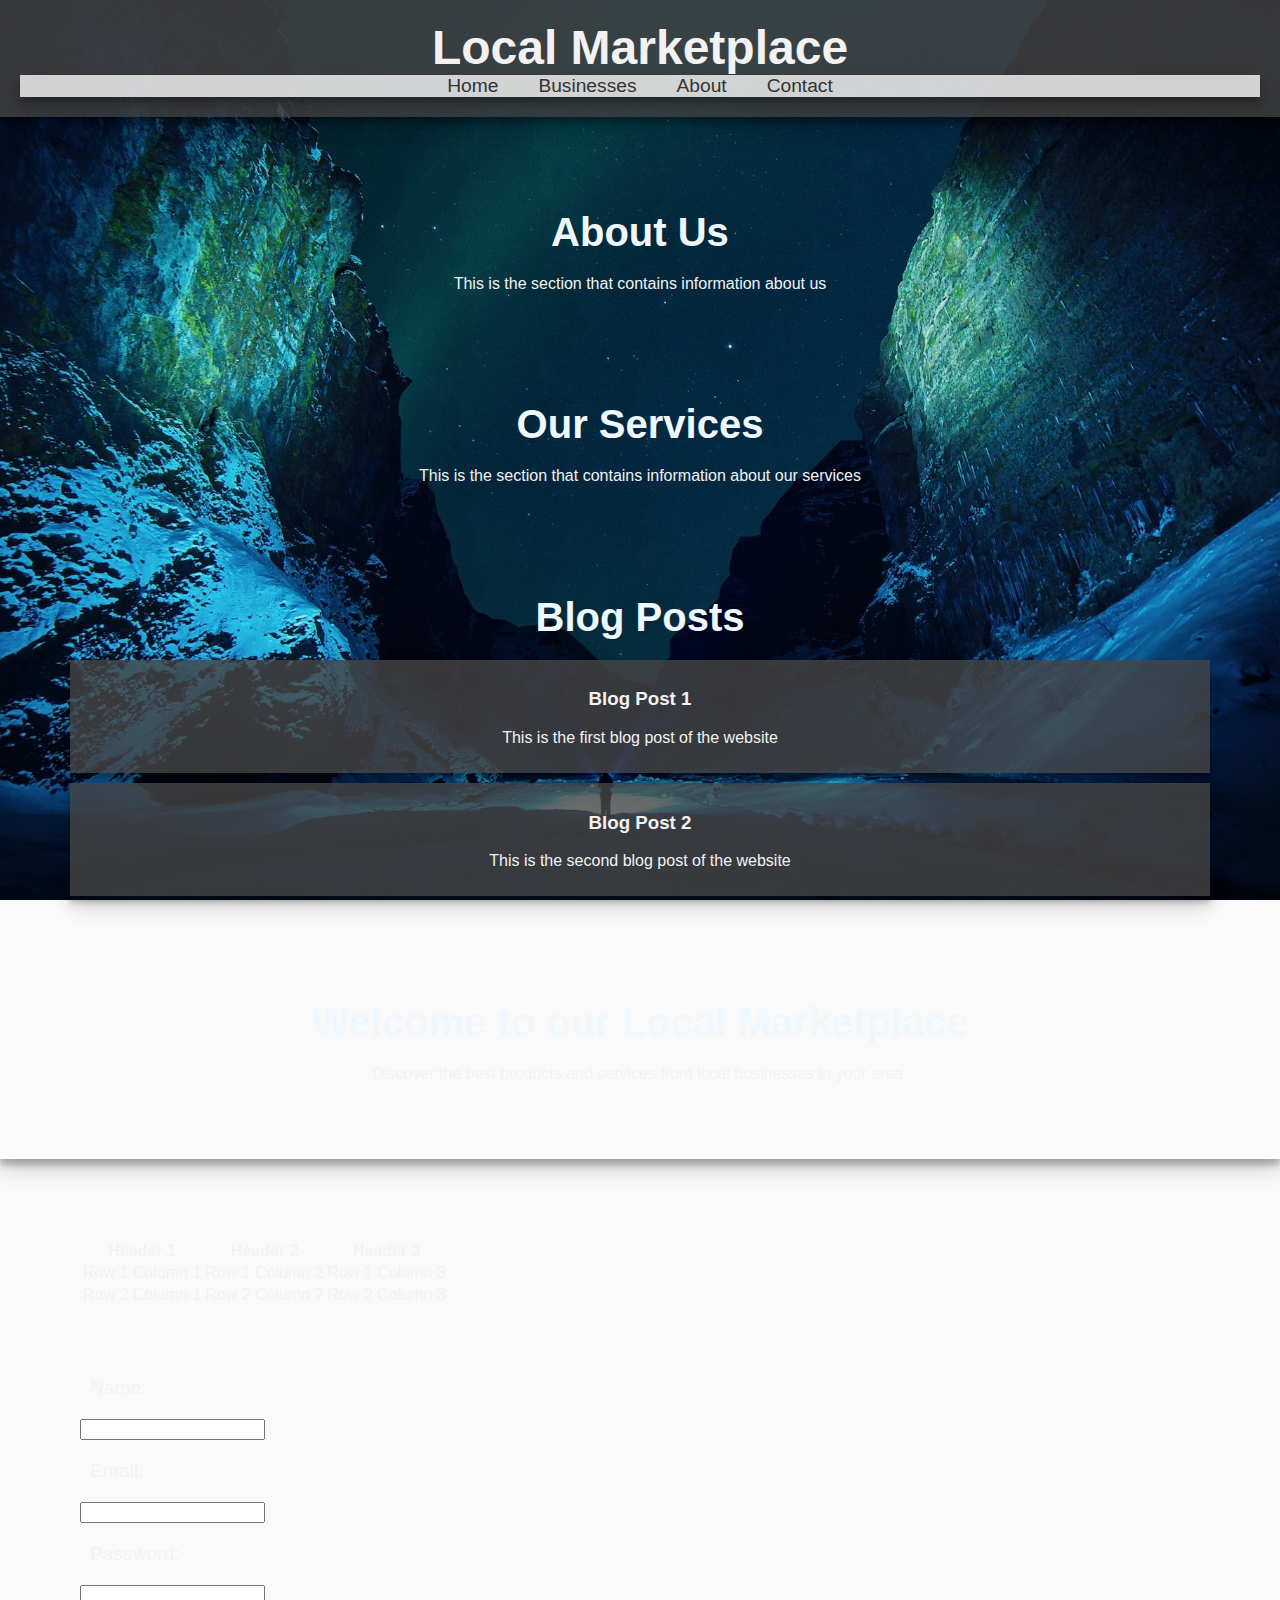
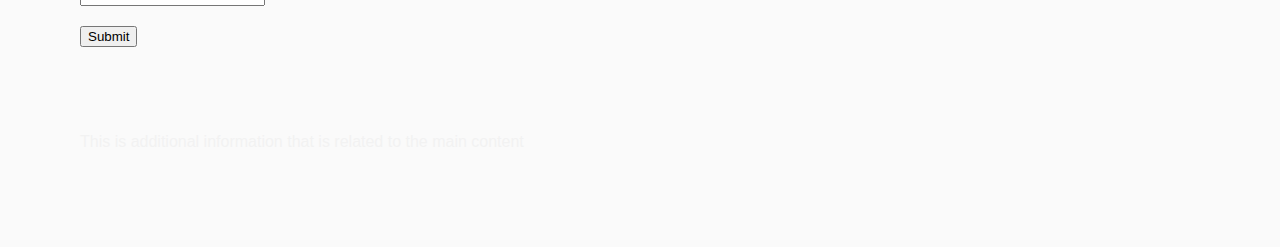
==== index.html @ f04ac61e "Rename Website.html to index.html" ====
<!DOCTYPE html>
<html>
  <head>
    <title>Local Marketplace</title>
    <link href="styles.css" rel="stylesheet" type="text/css">
  </head>
  <body>
    <header>
      <h1>Local Marketplace</h1>
      <nav>
        <ul>
          <li><a href="Second.html">Home</a></li>
          <li><a href="#businesses">Businesses</a></li>
          <li><a href="#about">About</a></li>
          <li><a href="#contact">Contact</a></li>
        </ul>
      </nav>
    </header>
    <main>
      <section id="about">
        <h2>About Us</h2>
        <p>This is the section that contains information about us</p>
      </section>
      <section id="services">
        <h2>Our Services</h2>
        <p>This is the section that contains information about our services</p>
      </section>
      <section id="blog">
        <h2>Blog Posts</h2>
        <article>
          <h3>Blog Post 1</h3>
          <p>This is the first blog post of the website</p>
        </article>
        <article>
          <h3>Blog Post 2</h3>
          <p>This is the second blog post of the website</p>
        </article>
      </section>
      <section id="welcome">
        <h2>Welcome to our Local Marketplace</h2>
        <p>Discover the best products and services from local businesses in your area.</p>
      </section>
    </main>
    <aside>
      <section id="table">
        <table>
          <tr>
            <th>Header 1</th>
            <th>Header 2</th>
            <th>Header 3</th>
          </tr>
          <tr>
            <td>Row 1 Column 1</td>
            <td>Row 1 Column 2</td>
            <td>Row 1 Column 3</td>
          </tr>
          <tr>
            <td>Row 2 Column 1</td>
            <td>Row 2 Column 2</td>
            <td>Row 2 Column 3</td>
          </tr>
        </table>
      </section>
      <section id="form">
        <form>
          <label for="name">Name:</label>
          <input type="text" id="name" name="name"><br>
          <label for="email">Email:</label>
          <input type="email" id="email" name="email"><br>
          <label for="password">Password:</label>
          <input type="password" id="password" name="password"><br>
          <button type="submit">Submit</button>
        </form>
      </section>
      <section id="info">
        <p>This is additional information that is related to the main content</p>
      </section>
    </aside>
  </body>
</html>
---- styles.css ----
html {
  color: #333333;
}
body {
  font-family: 'Open Sans', sans-serif;
  margin: 0;
  padding: 0;
  background-color: rgba(249, 249, 249, 0.8);
  background-image: url('background.jpg');
  background-size: cover;
  background-repeat: no-repeat;
  background-attachment: fixed;
  background-position: center;
}

header {
  background-color: rgba(69, 69, 69, 0.8);
  color: #f2f2f2;
  padding: 20px;
  text-align: center;
  box-shadow: 0 10px 20px rgba(0, 0, 0, 0.19), 0 6px 6px rgba(0, 0, 0, 0.23);
}

header h1 {
  margin: 0;
  font-size: 3rem;
  color: #f2f2f2;
}


nav ul {
  list-style-type: none;
  margin: 0;
  padding: 0;
  display: flex;
  justify-content: center;
  background-color: rgba(249, 249, 249, 0.8);
  font-size: 1.2rem;
  box-shadow: 0 10px 20px rgba(0, 0, 0, 0.19), 0 6px 6px rgba(0, 0, 0, 0.23);
}

nav li {
  margin: 0 10px;
}

nav a {
  text-decoration: none;
  color: #333333;
  padding: 10px;
}
nav a:hover {
  color: #333333;
  background-color: #FFFFFF;
  border-radius: 10px;
}

main {
  padding: 20px;
  text-align: center;
  box-shadow: 0 10px 20px rgba(0, 0, 0, 0.19), 0 6px 6px rgba(0, 0, 0, 0.23);
}

h2 {
  font-size: 2.5rem;
  margin-bottom: 20px;
  color: #F0F8FF;
}

section {
  color: #f2f2f2;
  padding: 20px;
  margin: 20px;
}

section article {
  background-color: rgba(69, 69, 69, 0.8);
  padding: 10px;
  margin: 10px;
  box-shadow: 0 10px 20px rgba(0, 0, 0, 0.19), 0 6px 6px rgba(0, 0, 0, 0.23);
  color: #f2f2f2;
}
}

table {
  color: #f2f2f2;
  width: 100%;
  border-collapse: collapse;
  font-size: 1.2rem;
  margin: 20px 0;
}
}

th, td {
  padding: 10px;
  text-align: left;
  border-bottom: 1px solid #ddd;
  color: #f2f2f2;
}
form label {
font-size: 1.2rem;
display: block;
padding: 10px;
color: #f2f2f2;
}

form input, form button {
  margin: 10px 0;
}

aside {
color: #f2f2f2;
padding: 20px;
margin: 20px;
}
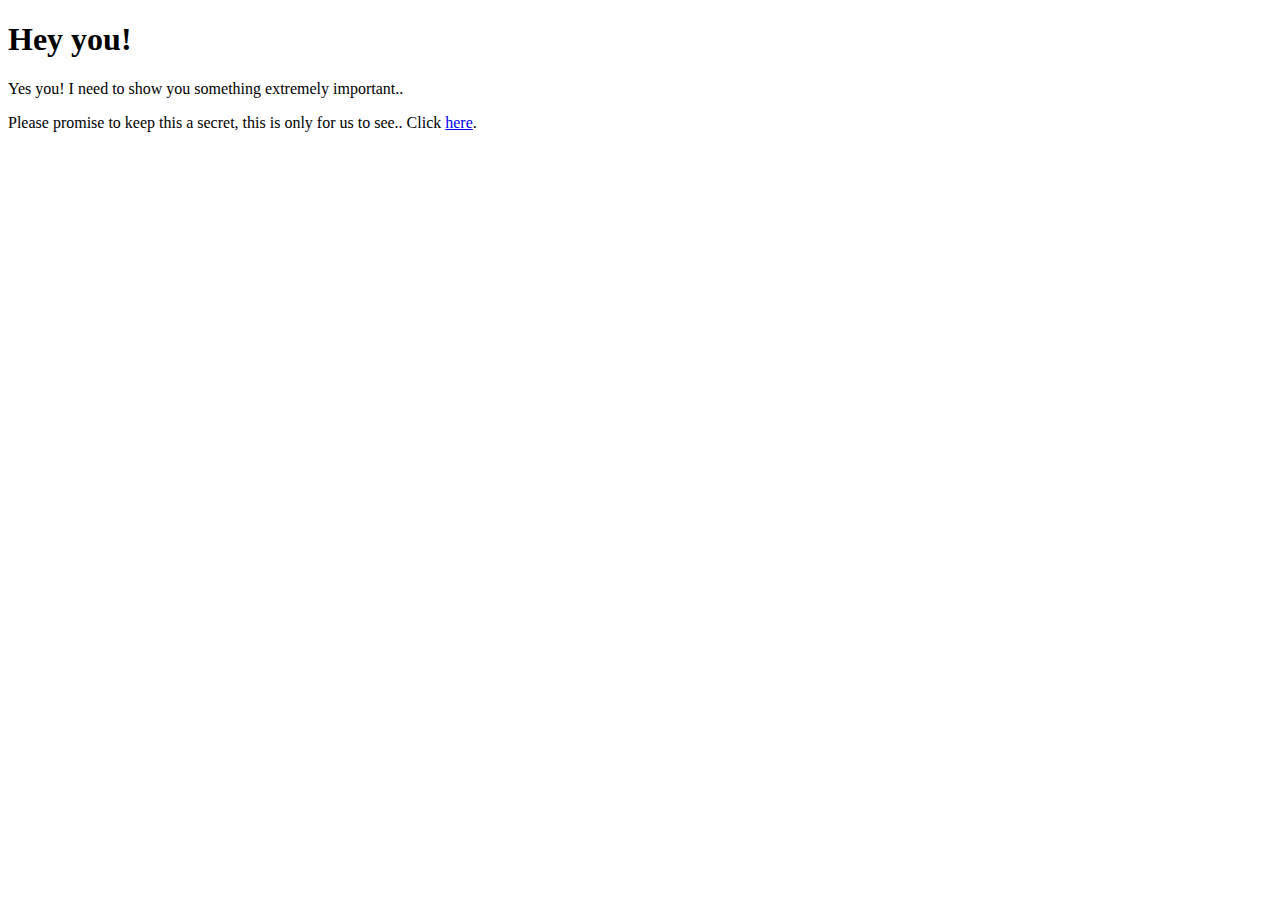
==== commit 142b7530: "Create index.html" ====
--- a/index.html
+++ b/index.html
@@ -1,80 +1,13 @@
-<!DOCTYPE html>
-<html>
-  <head>
-    <title>Local Marketplace</title>
-    <link href="styles.css" rel="stylesheet" type="text/css">
-  </head>
-  <body>
-    <header>
-      <h1>Local Marketplace</h1>
-      <nav>
-        <ul>
-          <li><a href="Second.html">Home</a></li>
-          <li><a href="#businesses">Businesses</a></li>
-          <li><a href="#about">About</a></li>
-          <li><a href="#contact">Contact</a></li>
-        </ul>
-      </nav>
-    </header>
-    <main>
-      <section id="about">
-        <h2>About Us</h2>
-        <p>This is the section that contains information about us</p>
-      </section>
-      <section id="services">
-        <h2>Our Services</h2>
-        <p>This is the section that contains information about our services</p>
-      </section>
-      <section id="blog">
-        <h2>Blog Posts</h2>
-        <article>
-          <h3>Blog Post 1</h3>
-          <p>This is the first blog post of the website</p>
-        </article>
-        <article>
-          <h3>Blog Post 2</h3>
-          <p>This is the second blog post of the website</p>
-        </article>
-      </section>
-      <section id="welcome">
-        <h2>Welcome to our Local Marketplace</h2>
-        <p>Discover the best products and services from local businesses in your area.</p>
-      </section>
-    </main>
-    <aside>
-      <section id="table">
-        <table>
-          <tr>
-            <th>Header 1</th>
-            <th>Header 2</th>
-            <th>Header 3</th>
-          </tr>
-          <tr>
-            <td>Row 1 Column 1</td>
-            <td>Row 1 Column 2</td>
-            <td>Row 1 Column 3</td>
-          </tr>
-          <tr>
-            <td>Row 2 Column 1</td>
-            <td>Row 2 Column 2</td>
-            <td>Row 2 Column 3</td>
-          </tr>
-        </table>
-      </section>
-      <section id="form">
-        <form>
-          <label for="name">Name:</label>
-          <input type="text" id="name" name="name"><br>
-          <label for="email">Email:</label>
-          <input type="email" id="email" name="email"><br>
-          <label for="password">Password:</label>
-          <input type="password" id="password" name="password"><br>
-          <button type="submit">Submit</button>
-        </form>
-      </section>
-      <section id="info">
-        <p>This is additional information that is related to the main content</p>
-      </section>
-    </aside>
-  </body>
-</html>
+<!DOCTYPE html>
+<html>
+  <head>
+    <title>Don't tell anyone!</title>
+  </head>
+  <body>
+    <h1>Hey you!</h1>
+    <p1>Yes you!</p1>
+    <p2>I need to show you something extremely important..</p2>
+    <p>Please promise to keep this a secret, this is only for us to see.. Click <a href="Second.html">here</a>.</p>
+  </body>
+</html>
+        
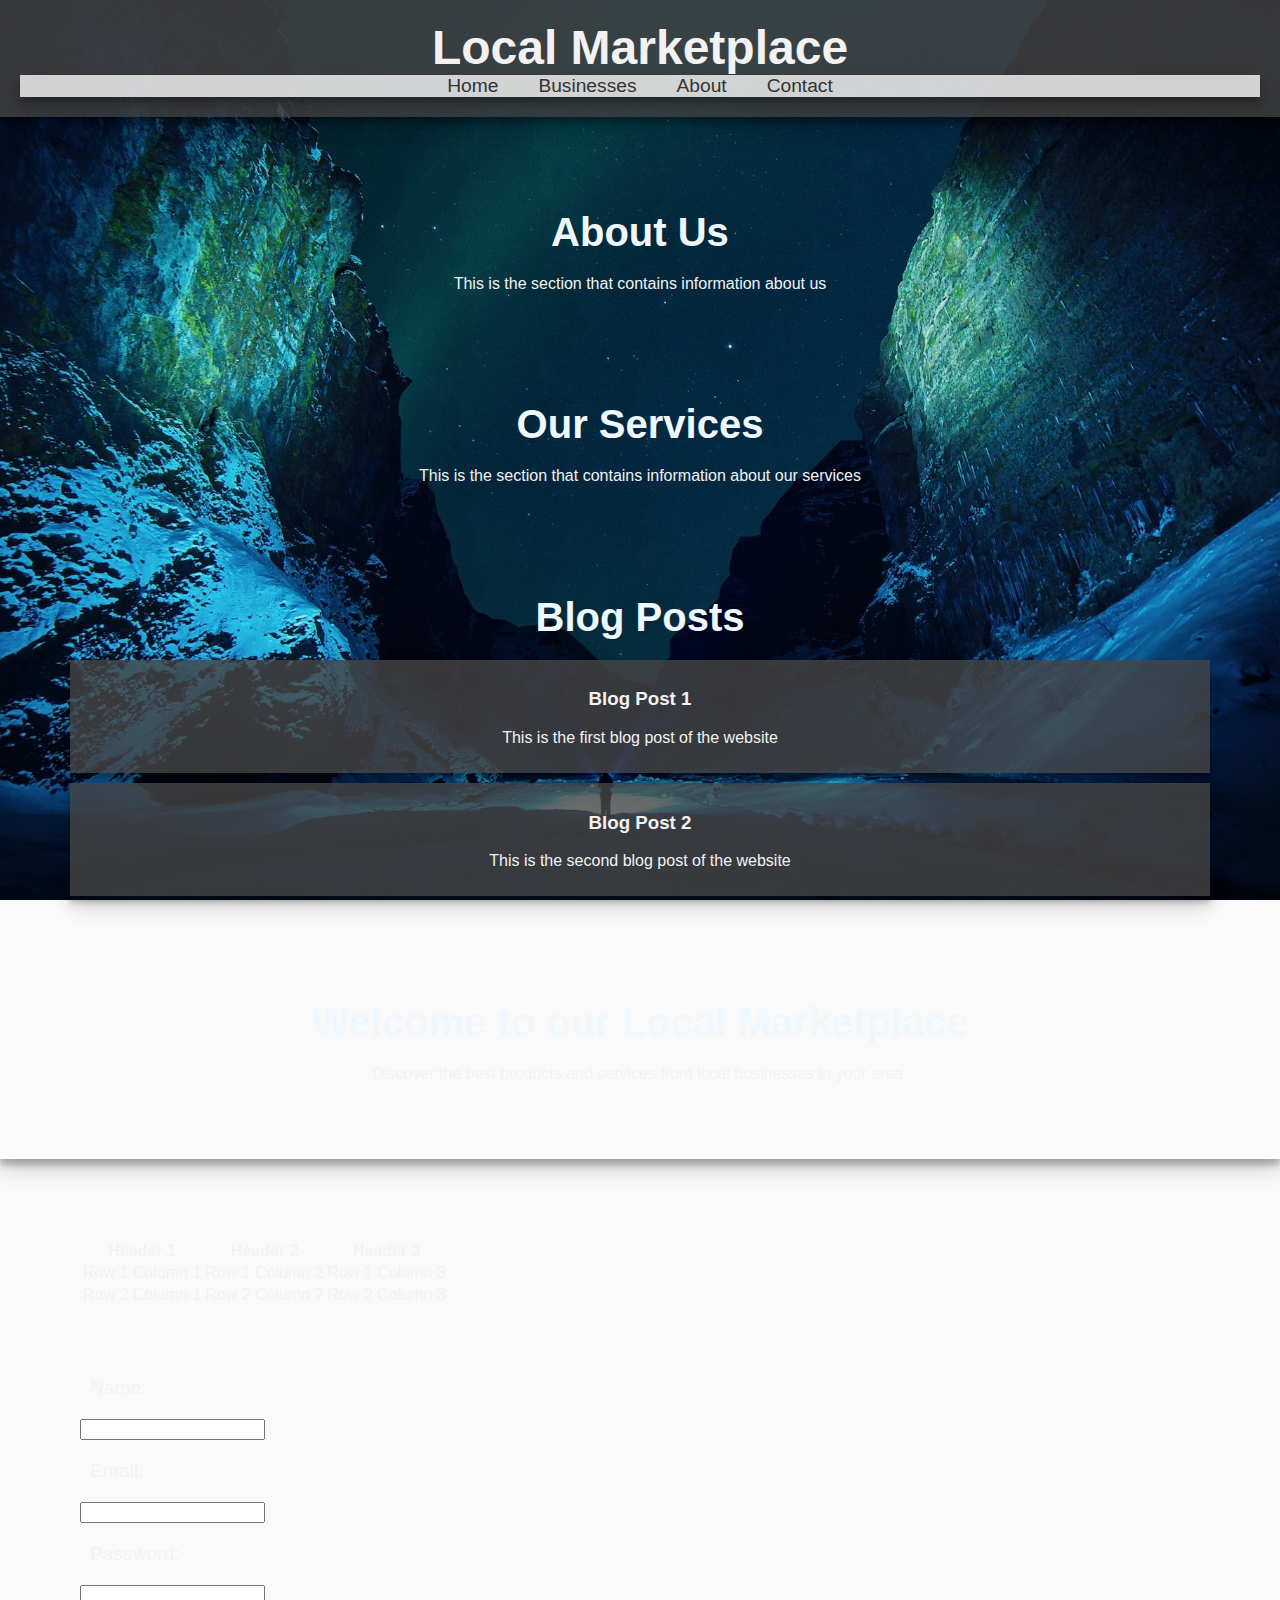
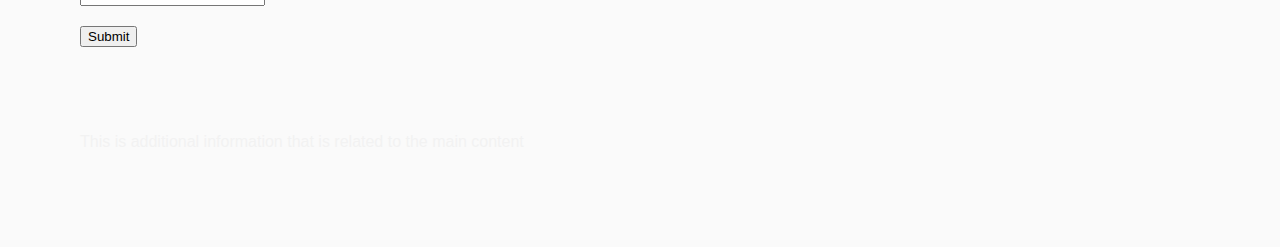
==== commit d730e02a: "Update and rename Website.html to index.html" ====
--- a/index.html
+++ b/index.html
@@ -1,13 +1,80 @@
-<!DOCTYPE html>
-<html>
-  <head>
-    <title>Don't tell anyone!</title>
-  </head>
-  <body>
-    <h1>Hey you!</h1>
-    <p1>Yes you!</p1>
-    <p2>I need to show you something extremely important..</p2>
-    <p>Please promise to keep this a secret, this is only for us to see.. Click <a href="Second.html">here</a>.</p>
-  </body>
-</html>
-        
+<!DOCTYPE html>
+<html>
+  <head>
+    <title>Local Marketplace</title>
+    <link href="styles.css" rel="stylesheet" type="text/css">
+  </head>
+  <body>
+    <header>
+      <h1>Local Marketplace</h1>
+      <nav>
+        <ul>
+          <li><a href="Second.html">Home</a></li>
+          <li><a href="#businesses">Businesses</a></li>
+          <li><a href="#about">About</a></li>
+          <li><a href="#contact">Contact</a></li>
+        </ul>
+      </nav>
+    </header>
+    <main>
+      <section id="about">
+        <h2>About Us</h2>
+        <p>This is the section that contains information about us</p>
+      </section>
+      <section id="services">
+        <h2>Our Services</h2>
+        <p>This is the section that contains information about our services</p>
+      </section>
+      <section id="blog">
+        <h2>Blog Posts</h2>
+        <article>
+          <h3>Blog Post 1</h3>
+          <p>This is the first blog post of the website</p>
+        </article>
+        <article>
+          <h3>Blog Post 2</h3>
+          <p>This is the second blog post of the website</p>
+        </article>
+      </section>
+      <section id="welcome">
+        <h2>Welcome to our Local Marketplace</h2>
+        <p>Discover the best products and services from local businesses in your area.</p>
+      </section>
+    </main>
+    <aside>
+      <section id="table">
+        <table>
+          <tr>
+            <th>Header 1</th>
+            <th>Header 2</th>
+            <th>Header 3</th>
+          </tr>
+          <tr>
+            <td>Row 1 Column 1</td>
+            <td>Row 1 Column 2</td>
+            <td>Row 1 Column 3</td>
+          </tr>
+          <tr>
+            <td>Row 2 Column 1</td>
+            <td>Row 2 Column 2</td>
+            <td>Row 2 Column 3</td>
+          </tr>
+        </table>
+      </section>
+      <section id="form">
+        <form>
+          <label for="name">Name:</label>
+          <input type="text" id="name" name="name"><br>
+          <label for="email">Email:</label>
+          <input type="email" id="email" name="email"><br>
+          <label for="password">Password:</label>
+          <input type="password" id="password" name="password"><br>
+          <button type="submit">Submit</button>
+        </form>
+      </section>
+      <section id="info">
+        <p>This is additional information that is related to the main content</p>
+      </section>
+    </aside>
+  </body>
+</html>
--- a/styles.css
+++ b/styles.css
@@ -0,0 +1,116 @@
+html {
+  color: #333333;
+}
+body {
+  font-family: 'Open Sans', sans-serif;
+  margin: 0;
+  padding: 0;
+  background-color: rgba(249, 249, 249, 0.8);
+  background-image: url('background.jpg');
+  background-size: cover;
+  background-repeat: no-repeat;
+  background-attachment: fixed;
+  background-position: center;
+}
+
+header {
+  background-color: rgba(69, 69, 69, 0.8);
+  color: #f2f2f2;
+  padding: 20px;
+  text-align: center;
+  box-shadow: 0 10px 20px rgba(0, 0, 0, 0.19), 0 6px 6px rgba(0, 0, 0, 0.23);
+}
+
+header h1 {
+  margin: 0;
+  font-size: 3rem;
+  color: #f2f2f2;
+}
+
+
+nav ul {
+  list-style-type: none;
+  margin: 0;
+  padding: 0;
+  display: flex;
+  justify-content: center;
+  background-color: rgba(249, 249, 249, 0.8);
+  font-size: 1.2rem;
+  box-shadow: 0 10px 20px rgba(0, 0, 0, 0.19), 0 6px 6px rgba(0, 0, 0, 0.23);
+}
+
+nav li {
+  margin: 0 10px;
+}
+
+nav a {
+  text-decoration: none;
+  color: #333333;
+  padding: 10px;
+}
+nav a:hover {
+  color: #333333;
+  background-color: #FFFFFF;
+  border-radius: 10px;
+}
+
+main {
+  padding: 20px;
+  text-align: center;
+  box-shadow: 0 10px 20px rgba(0, 0, 0, 0.19), 0 6px 6px rgba(0, 0, 0, 0.23);
+}
+
+h2 {
+  font-size: 2.5rem;
+  margin-bottom: 20px;
+  color: #F0F8FF;
+}
+
+section {
+  color: #f2f2f2;
+  padding: 20px;
+  margin: 20px;
+}
+
+section article {
+  background-color: rgba(69, 69, 69, 0.8);
+  padding: 10px;
+  margin: 10px;
+  box-shadow: 0 10px 20px rgba(0, 0, 0, 0.19), 0 6px 6px rgba(0, 0, 0, 0.23);
+  color: #f2f2f2;
+}
+}
+
+table {
+  color: #f2f2f2;
+  width: 100%;
+  border-collapse: collapse;
+  font-size: 1.2rem;
+  margin: 20px 0;
+}
+}
+
+th, td {
+  padding: 10px;
+  text-align: left;
+  border-bottom: 1px solid #ddd;
+  color: #f2f2f2;
+}
+form label {
+font-size: 1.2rem;
+display: block;
+padding: 10px;
+color: #f2f2f2;
+}
+
+form input, form button {
+  margin: 10px 0;
+}
+
+aside {
+color: #f2f2f2;
+padding: 20px;
+margin: 20px;
+}
+
+
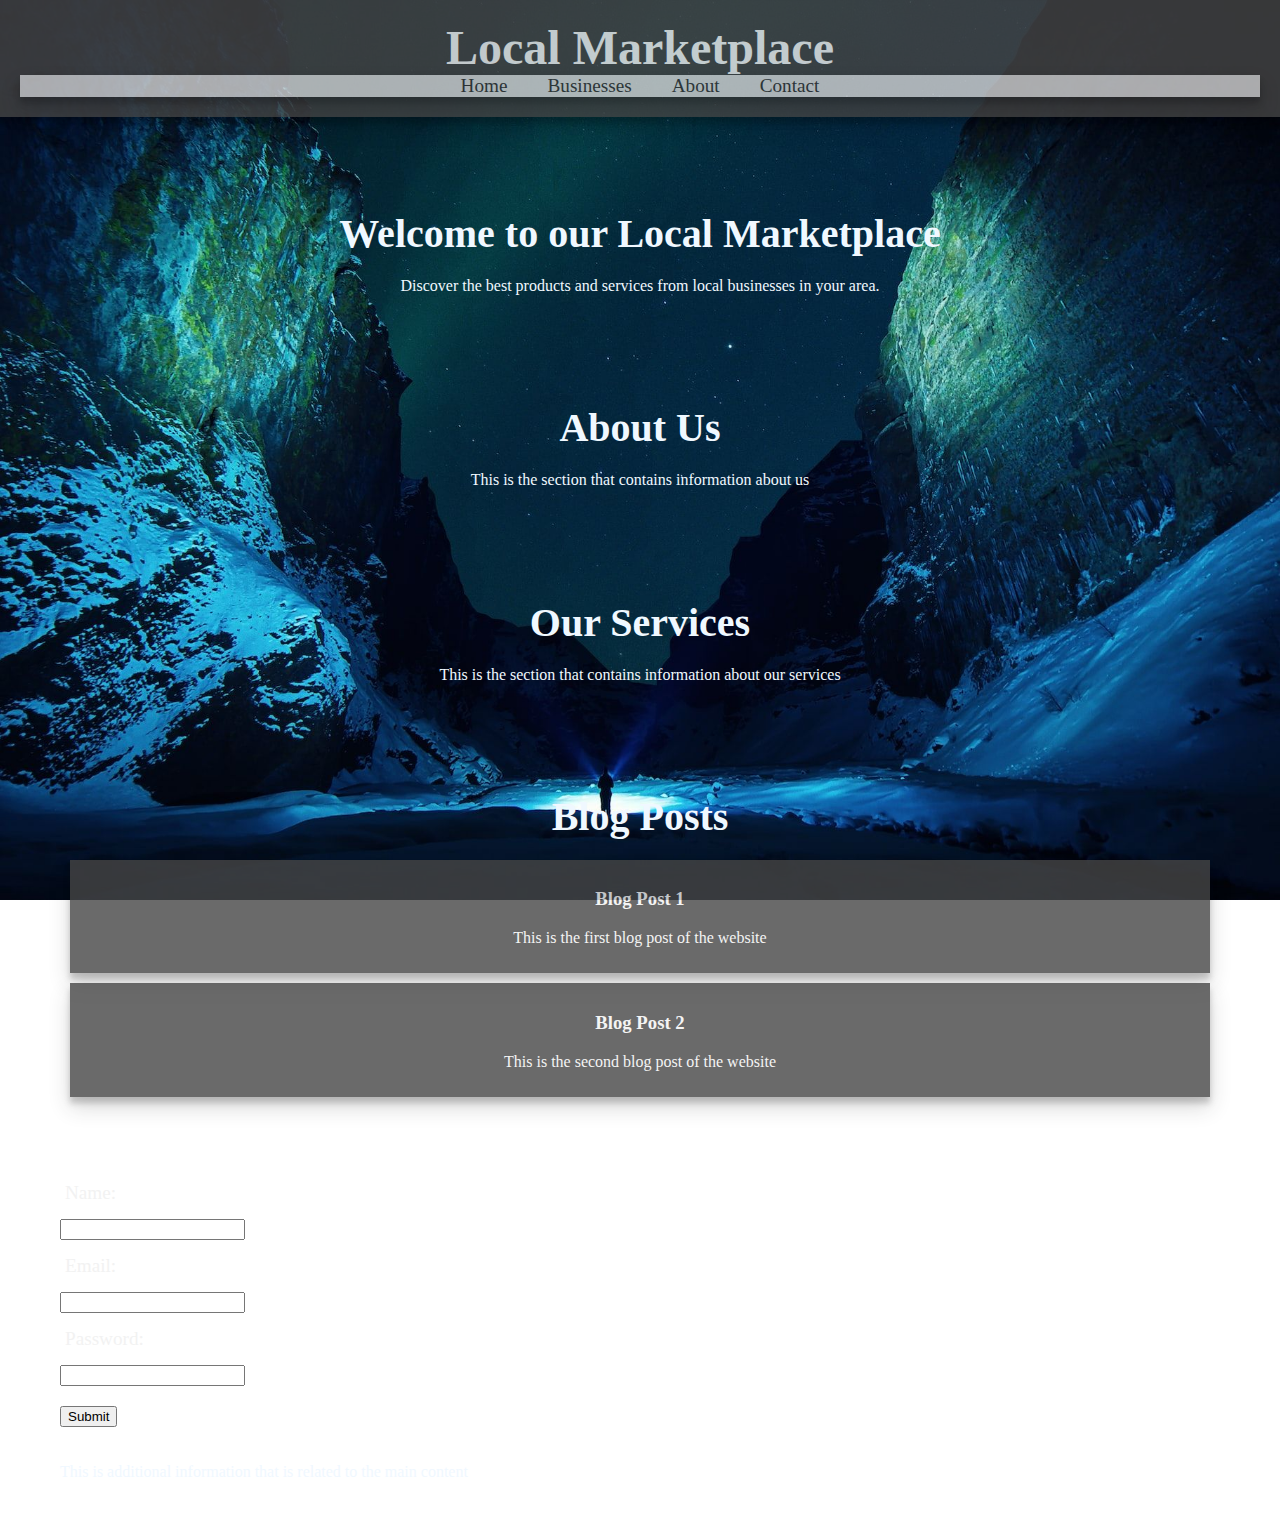
==== commit 945834b3: "Update index.html" ====
--- a/index.html
+++ b/index.html
@@ -9,14 +9,20 @@
       <h1>Local Marketplace</h1>
       <nav>
         <ul>
-          <li><a href="Second.html">Home</a></li>
+          <li><a href="index.html">Home</a></li>
           <li><a href="#businesses">Businesses</a></li>
           <li><a href="#about">About</a></li>
           <li><a href="#contact">Contact</a></li>
         </ul>
       </nav>
     </header>
+
+
     <main>
+      <section id="welcome">
+        <h2>Welcome to our Local Marketplace</h2>
+        <p>Discover the best products and services from local businesses in your area.</p>
+      </section>
       <section id="about">
         <h2>About Us</h2>
         <p>This is the section that contains information about us</p>
@@ -36,31 +42,8 @@
           <p>This is the second blog post of the website</p>
         </article>
       </section>
-      <section id="welcome">
-        <h2>Welcome to our Local Marketplace</h2>
-        <p>Discover the best products and services from local businesses in your area.</p>
-      </section>
     </main>
     <aside>
-      <section id="table">
-        <table>
-          <tr>
-            <th>Header 1</th>
-            <th>Header 2</th>
-            <th>Header 3</th>
-          </tr>
-          <tr>
-            <td>Row 1 Column 1</td>
-            <td>Row 1 Column 2</td>
-            <td>Row 1 Column 3</td>
-          </tr>
-          <tr>
-            <td>Row 2 Column 1</td>
-            <td>Row 2 Column 2</td>
-            <td>Row 2 Column 3</td>
-          </tr>
-        </table>
-      </section>
       <section id="form">
         <form>
           <label for="name">Name:</label>
--- a/styles.css
+++ b/styles.css
@@ -1,21 +1,20 @@
 html {
   color: #333333;
 }
+
 body {
-  font-family: 'Open Sans', sans-serif;
+  font-family: 'Times new roman', sans-serif;
   margin: 0;
   padding: 0;
-  background-color: rgba(249, 249, 249, 0.8);
   background-image: url('background.jpg');
   background-size: cover;
   background-repeat: no-repeat;
   background-attachment: fixed;
   background-position: center;
 }
-
 header {
-  background-color: rgba(69, 69, 69, 0.8);
-  color: #f2f2f2;
+  background: #454545;
+  opacity: 0.8;
   padding: 20px;
   text-align: center;
   box-shadow: 0 10px 20px rgba(0, 0, 0, 0.19), 0 6px 6px rgba(0, 0, 0, 0.23);
@@ -34,7 +33,8 @@
   padding: 0;
   display: flex;
   justify-content: center;
-  background-color: rgba(249, 249, 249, 0.8);
+  background: #f9f9f9;
+  opacity: 0.8;
   font-size: 1.2rem;
   box-shadow: 0 10px 20px rgba(0, 0, 0, 0.19), 0 6px 6px rgba(0, 0, 0, 0.23);
 }
@@ -49,7 +49,6 @@
   padding: 10px;
 }
 nav a:hover {
-  color: #333333;
   background-color: #FFFFFF;
   border-radius: 10px;
 }
@@ -57,8 +56,7 @@
 main {
   padding: 20px;
   text-align: center;
-  box-shadow: 0 10px 20px rgba(0, 0, 0, 0.19), 0 6px 6px rgba(0, 0, 0, 0.23);
-}
+ }
 
 h2 {
   font-size: 2.5rem;
@@ -67,50 +65,39 @@
 }
 
 section {
-  color: #f2f2f2;
+  color: #F0F8FF;
   padding: 20px;
   margin: 20px;
 }
 
 section article {
-  background-color: rgba(69, 69, 69, 0.8);
+  background: #454545;
+  opacity: 0.8;
   padding: 10px;
   margin: 10px;
   box-shadow: 0 10px 20px rgba(0, 0, 0, 0.19), 0 6px 6px rgba(0, 0, 0, 0.23);
   color: #f2f2f2;
 }
+
+aside {
+  color: #f2f2f2;
+  padding-left: 20px;
+  margin-left: 0;
+  margin-top: -30px;
+  float: left;
 }
 
-table {
-  color: #f2f2f2;
-  width: 100%;
-  border-collapse: collapse;
-  font-size: 1.2rem;
-  margin: 20px 0;
-}
-}
 
-th, td {
-  padding: 10px;
-  text-align: left;
-  border-bottom: 1px solid #ddd;
-  color: #f2f2f2;
-}
 form label {
 font-size: 1.2rem;
 display: block;
-padding: 10px;
+padding: 5px;
 color: #f2f2f2;
 }
 
 form input, form button {
   margin: 10px 0;
 }
-
-aside {
-color: #f2f2f2;
-padding: 20px;
-margin: 20px;
+section#info {
+  margin-top: -50px;
 }
-
-
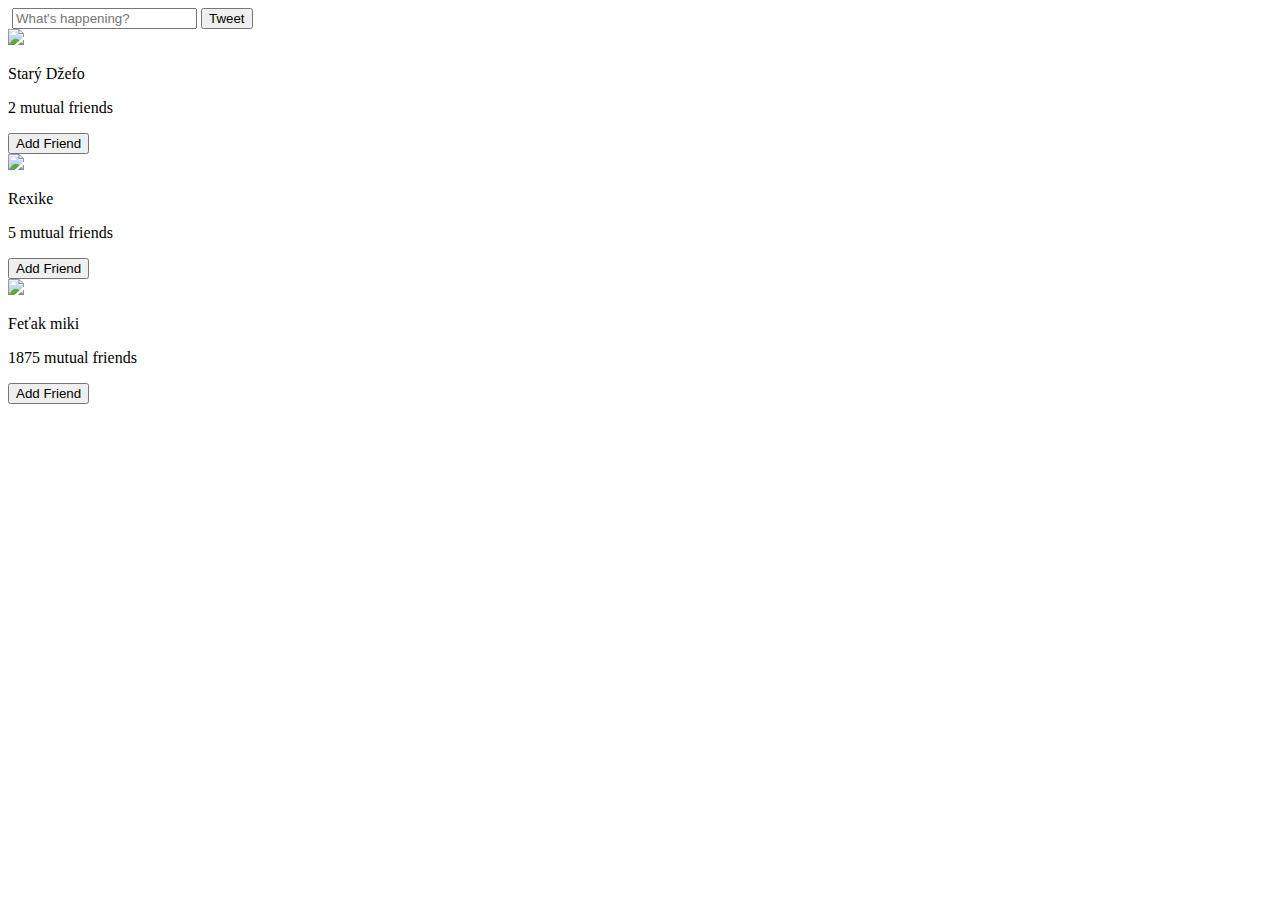
==== commit a0398922: "Update index.html" ====
--- a/index.html
+++ b/index.html
@@ -1,63 +1,42 @@
 <!DOCTYPE html>
-<html>
-  <head>
-    <title>Local Marketplace</title>
-    <link href="styles.css" rel="stylesheet" type="text/css">
-  </head>
-  <body>
-    <header>
-      <h1>Local Marketplace</h1>
-      <nav>
-        <ul>
-          <li><a href="index.html">Home</a></li>
-          <li><a href="#businesses">Businesses</a></li>
-          <li><a href="#about">About</a></li>
-          <li><a href="#contact">Contact</a></li>
-        </ul>
-      </nav>
-    </header>
+<head>
+    <title>Kokociny</title>
+    <link rel="stylesheet" href="profile.css">
+</head>
 
+<body>
 
-    <main>
-      <section id="welcome">
-        <h2>Welcome to our Local Marketplace</h2>
-        <p>Discover the best products and services from local businesses in your area.</p>
-      </section>
-      <section id="about">
-        <h2>About Us</h2>
-        <p>This is the section that contains information about us</p>
-      </section>
-      <section id="services">
-        <h2>Our Services</h2>
-        <p>This is the section that contains information about our services</p>
-      </section>
-      <section id="blog">
-        <h2>Blog Posts</h2>
-        <article>
-          <h3>Blog Post 1</h3>
-          <p>This is the first blog post of the website</p>
-        </article>
-        <article>
-          <h3>Blog Post 2</h3>
-          <p>This is the second blog post of the website</p>
-        </article>
-      </section>
-    </main>
-    <aside>
-      <section id="form">
-        <form>
-          <label for="name">Name:</label>
-          <input type="text" id="name" name="name"><br>
-          <label for="email">Email:</label>
-          <input type="email" id="email" name="email"><br>
-          <label for="password">Password:</label>
-          <input type="password" id="password" name="password"><br>
-          <button type="submit">Submit</button>
-        </form>
-      </section>
-      <section id="info">
-        <p>This is additional information that is related to the main content</p>
-      </section>
-    </aside>
-  </body>
-</html>
+    <div class="tweet">
+        <img class="cat" src="pics/cat.jpg" alt="">
+        <input class="wassago" type="text" placeholder="What's happening?">
+        <button class="button">Tweet</button>
+    </div>
+
+<div class="friends">
+
+    <div class="box"> 
+
+        <img class="profile" src="pics/frog.jfif" >
+        <p class="name"> Starý Džefo</p>
+        <p class="mutual">2 mutual friends</p>
+        <button class="add">Add Friend</button>
+    </div>
+
+    <div class="box"> 
+
+        <img class="profile" src="pics/dog.jpg" >
+        <p class="name">Rexike</p>
+        <p class="mutual">5 mutual friends</p>
+        <button class="add">Add Friend</button>
+    </div>
+
+    <div class="box"> 
+
+        <img class="profile" src="pics/micky.jpg" >
+        <p class="name">Feťak miki</p>
+        <p class="mutual">1875 mutual friends</p>
+        <button class="add">Add Friend</button>
+    </div>
+    
+</div>
+</body>
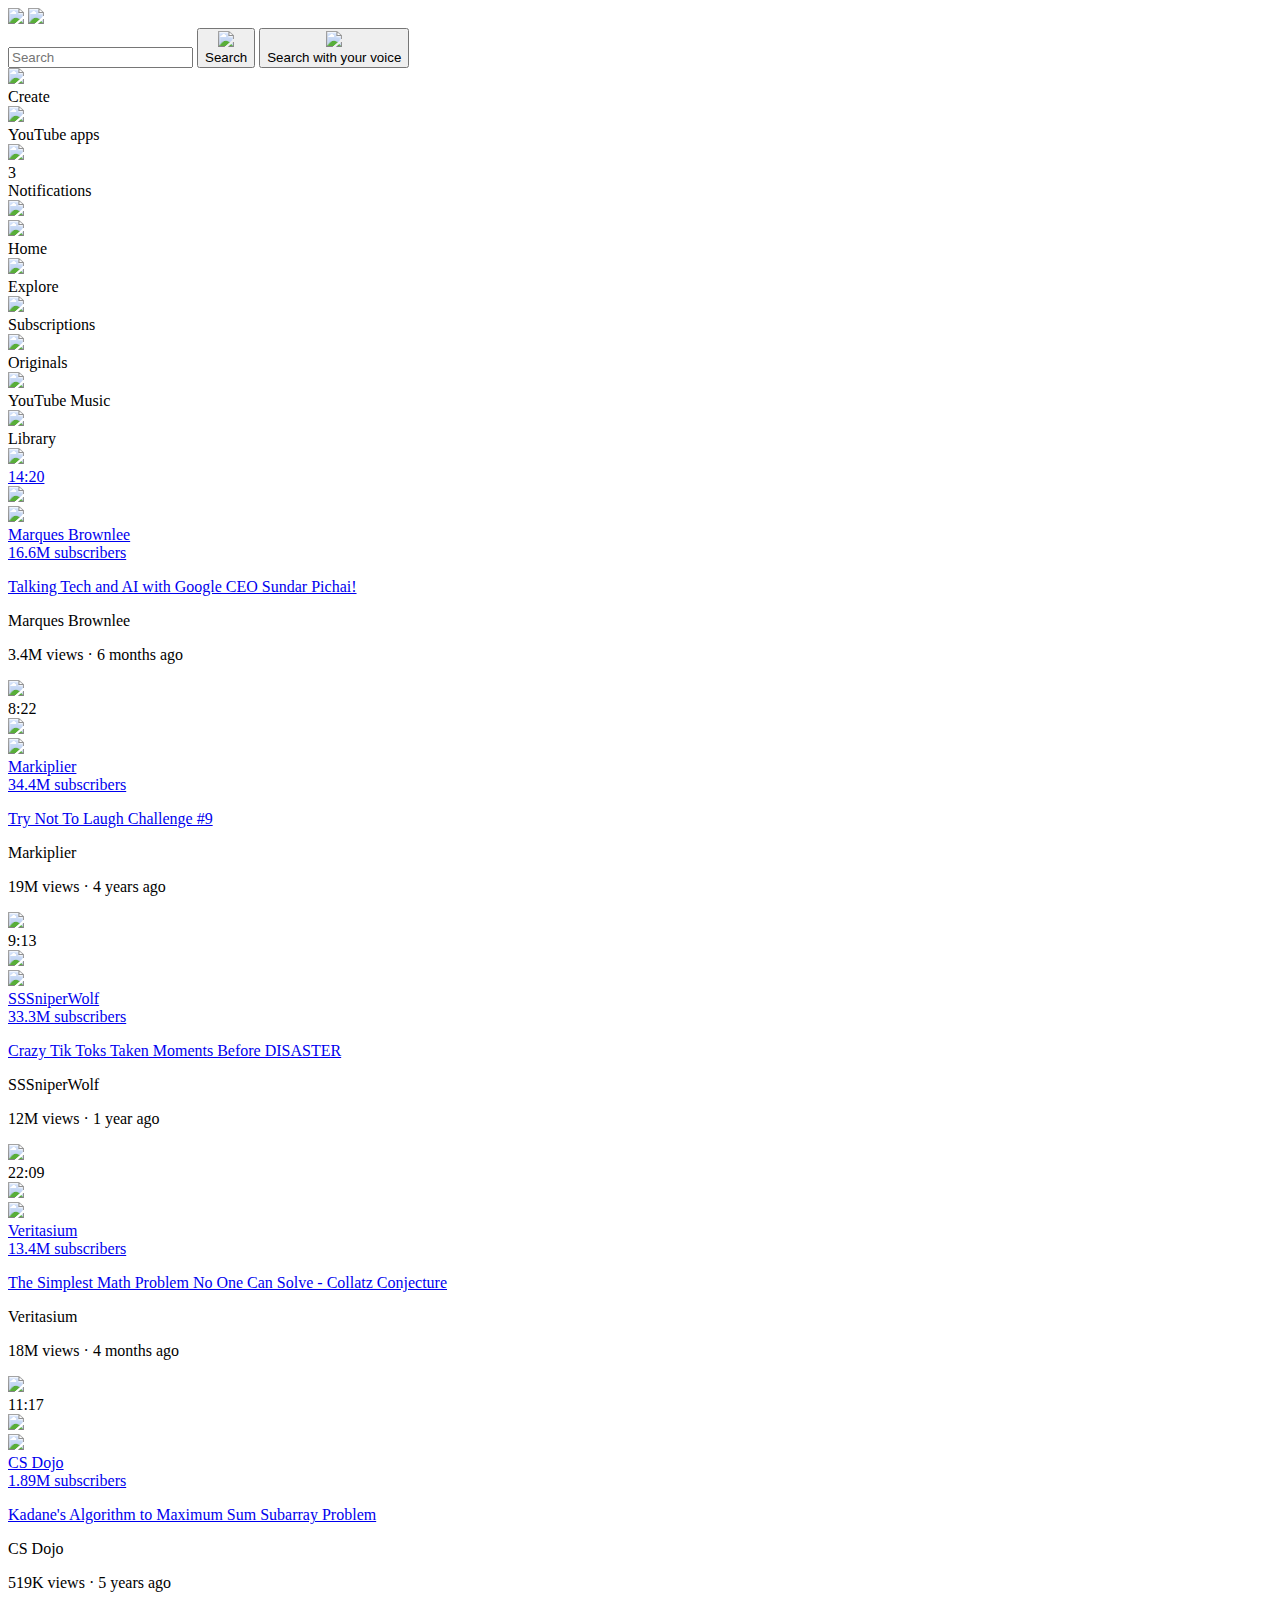
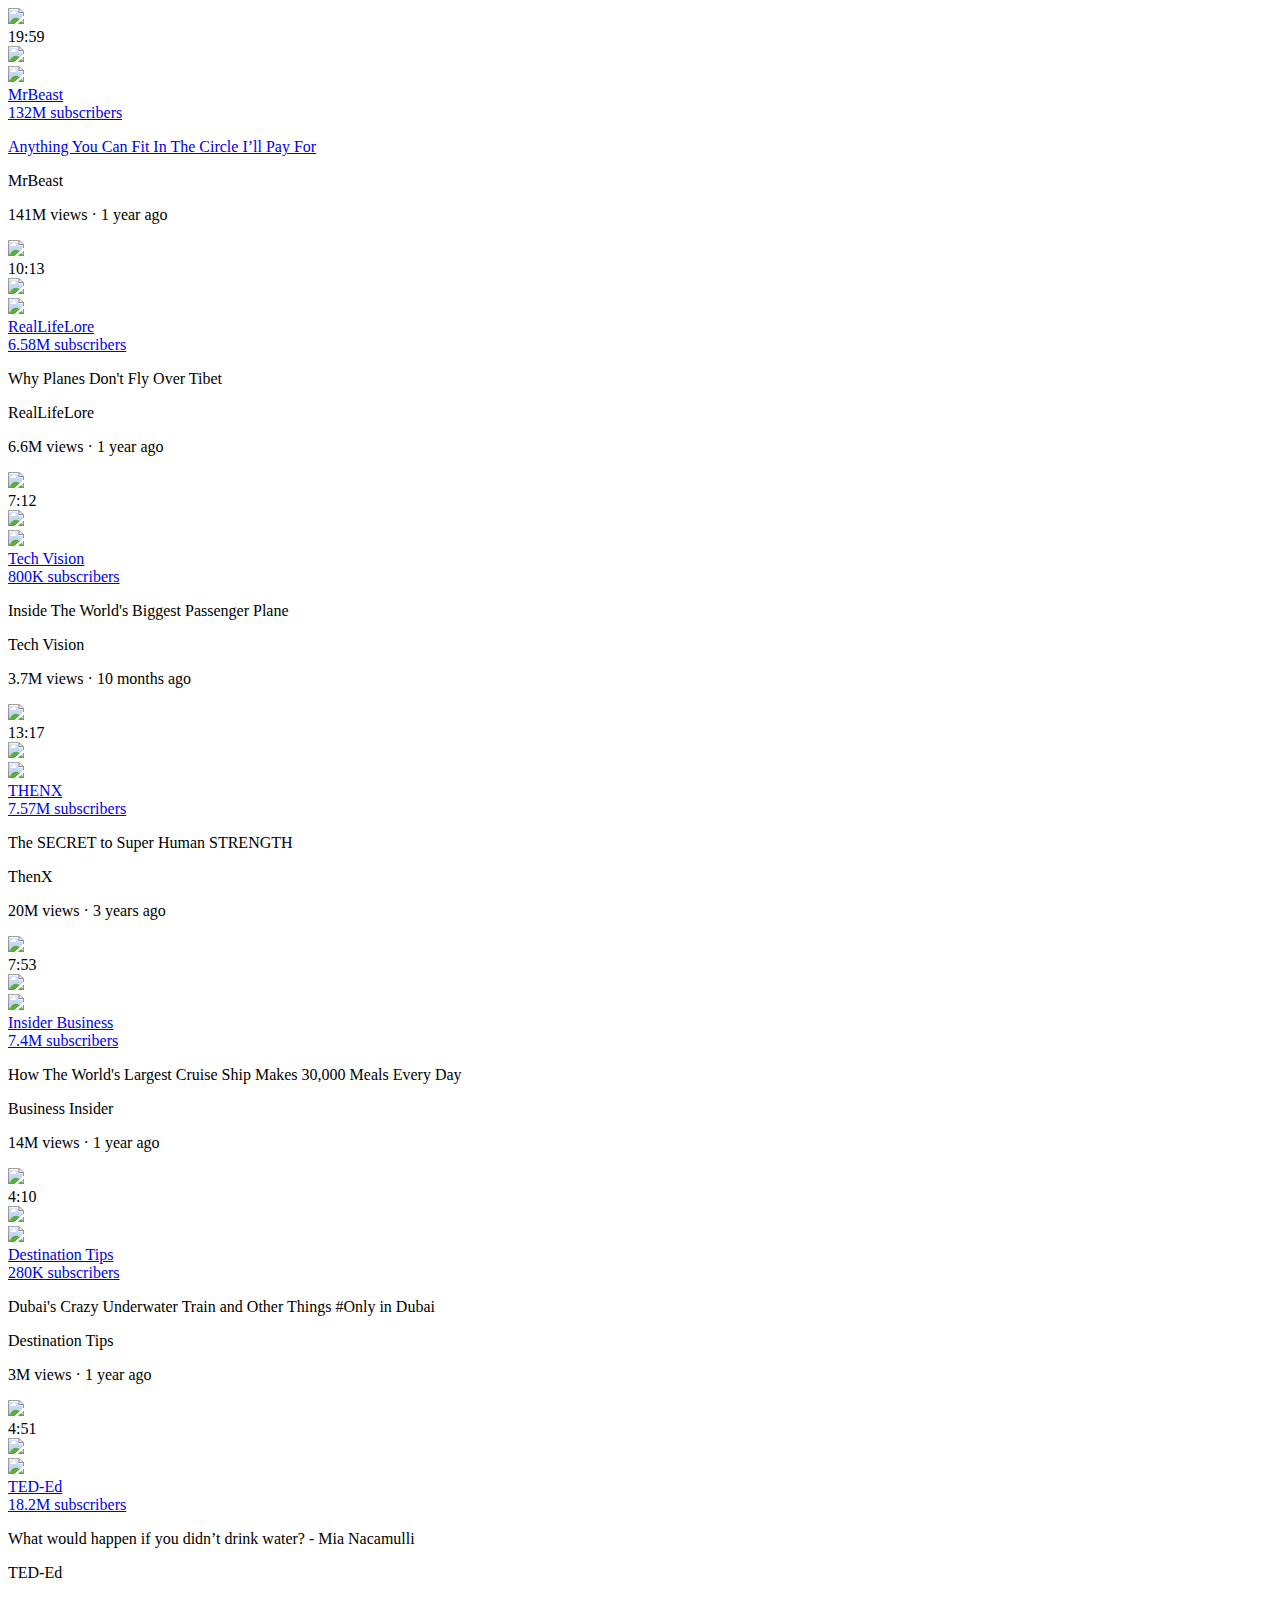
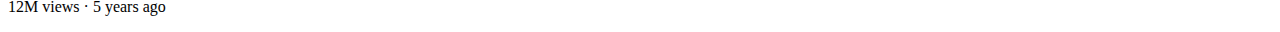
==== commit 76296190: "Rename youtube.html to index.html" ====
--- a/index.html
+++ b/index.html
@@ -1,42 +1,570 @@
 <!DOCTYPE html>
+<!--This is a comment-->
+<html>
+
 <head>
-    <title>Kokociny</title>
-    <link rel="stylesheet" href="profile.css">
+  <title>YouTube.com Clone</title>
+
+  <link rel="preconnect" href="https://fonts.googleapis.com">
+  <link rel="preconnect" href="https://fonts.gstatic.com" crossorigin>
+  <link href="https://fonts.googleapis.com/css2?family=Roboto:wght@400;500;700&display=swap" rel="stylesheet">
+  <link rel="stylesheet" href="styles/general.css">
+  <link rel="stylesheet" href="styles/header.css">
+  <link rel="stylesheet" href="styles/video.css">
+  <link rel="stylesheet" href="styles/sidebar.css">
 </head>
 
 <body>
 
-    <div class="tweet">
-        <img class="cat" src="pics/cat.jpg" alt="">
-        <input class="wassago" type="text" placeholder="What's happening?">
-        <button class="button">Tweet</button>
-    </div>
-
-<div class="friends">
-
-    <div class="box"> 
-
-        <img class="profile" src="pics/frog.jfif" >
-        <p class="name"> Starý Džefo</p>
-        <p class="mutual">2 mutual friends</p>
-        <button class="add">Add Friend</button>
-    </div>
-
-    <div class="box"> 
-
-        <img class="profile" src="pics/dog.jpg" >
-        <p class="name">Rexike</p>
-        <p class="mutual">5 mutual friends</p>
-        <button class="add">Add Friend</button>
-    </div>
-
-    <div class="box"> 
-
-        <img class="profile" src="pics/micky.jpg" >
-        <p class="name">Feťak miki</p>
-        <p class="mutual">1875 mutual friends</p>
-        <button class="add">Add Friend</button>
-    </div>
-    
-</div>
+  <header class="header">
+    <div class="left-section">
+      <img class="hamburger-menu" src="icons/hamburger-menu.svg">
+      <img class="youtube-logo" src="icons/youtube-logo.svg">
+    </div>
+
+    <div class="middle-section">
+      <input class="search-bar" type="text" placeholder="Search">
+      <button class="search-button">
+        <img class="search-icon" src="icons/search.svg">
+        <div class="tooltip">Search</div>
+      </button>
+      <button class="voice-search-button"><img class="voice-search-icon" src="icons/voice-search-icon.svg">
+        <div class="tooltip">Search with your voice</div>
+      </button>
+    </div>
+
+    <div class="right-section">
+
+      <div class="upload-icon-container">
+        <img class="upload-icon" src="icons/upload.svg">
+        <div class="tooltip">Create</div>
+      </div>
+
+      <div class="youtube-apps-container">
+        <img class="youtube-apps-icon" src="icons/youtube-apps.svg">
+        <div class="tooltip">YouTube apps</div>
+      </div>
+
+      <div class="notifications-icon-container">
+        <img class="notifications-icon" src="icons/notifications.svg">
+        <div class="notifications-count">3</div>
+        <div class="tooltip">Notifications</div>
+      </div>
+
+      <img class="current-user-picture" src="channel-pictures/my-channel.jpg">
+    </div>
+  </header>
+
+  <nav class="sidebar">
+    <div class="sidebar-link">
+      <img src="icons/home.svg">
+      <div>Home</div>
+    </div>
+    <div class="sidebar-link">
+      <img src="icons/explore.svg">
+      <div>Explore</div>
+    </div>
+    <div class="sidebar-link">
+      <img src="icons/subscriptions.svg">
+      <div>Subscriptions</div>
+    </div>
+    <div class="sidebar-link">
+      <img src="icons/originals.svg">
+      <div>Originals</div>
+    </div>
+    <div class="sidebar-link">
+      <img src="icons/youtube-music.svg">
+      <div>YouTube Music</div>
+    </div>
+    <div class="sidebar-link">
+      <img src="icons/library.svg">
+      <div>Library</div>
+    </div>
+  </nav>
+
+  <main>
+    <section class="video-grid">
+      <div class="video-preview">
+        <div class="thumbnail-row">
+          <a href="https://www.youtube.com/watch?v=n2RNcPRtAiY" target="_blank" class="video-title-link">
+            <img class="thumbnail" src="thumbnails/thumbnail-1.webp">
+            <div class="video-time">14:20</div>
+          </a>
+        </div>
+
+        <div class="video-info-grid">
+          <div class="channel-picture">
+          <a href="https://www.youtube.com/@mkbhd" target="_blank">
+            <img class="profile-picture" src="channel-pictures/channel-1.jpeg">
+            <div class="thumbnail-tooltip">
+              <div class="photo">
+                <img class="fotka" src="channel-pictures/channel-1.jpeg">
+              </div>
+              <div class="right">
+                <div class="name"> Marques Brownlee</div>
+                <div class="subs">16.6M subscribers</div>
+              </div>
+            </div>
+          </a>
+          
+         
+          </div>
+          <div class="video-info">
+            <a href="https://www.youtube.com/watch?v=n2RNcPRtAiY" target="_blank" class="video-title-link">
+              <p class="video-title">
+                Talking Tech and AI with Google CEO Sundar Pichai!
+              </p>
+            </a>
+            <p class="video-author">
+              Marques Brownlee
+            </p>
+            <p class="video-stats">
+              3.4M views &#183; 6 months ago
+            </p>
+          </div>
+        </div>
+      </div>
+
+      <div class="video-preview">
+        <div class="thumbnail-row">
+          <a href="https://www.youtube.com/watch?v=mP0RAo9SKZk" target="_blank" class="video-title-link">
+            <img class="thumbnail" src="thumbnails/thumbnail-2.webp">
+          </a>
+          <div class="video-time">8:22</div>
+        </div>
+        <div class="video-info-grid">
+          <div class="channel-picture">
+            <a href="https://www.youtube.com/@markiplier" target="_blank" class="video-title-link">
+            <img class="profile-picture" src="channel-pictures/channel-2.jpeg">
+            
+            <div class="thumbnail-tooltip">
+              <div class="photo">
+                <img class="fotka" src="channel-pictures/channel-2.jpeg">
+              </div>
+              <div class="right">
+                <div class="name"> Markiplier</div>
+                <div class="subs">34.4M subscribers</div>
+              </div>
+            </div>
+
+          </a>
+          </div>
+          <div class="video-info">
+            <a href="https://www.youtube.com/watch?v=mP0RAo9SKZk" target="_blank" class="video-title-link">
+              <p class="video-title">
+                Try Not To Laugh Challenge #9
+              </p>
+            </a>
+            <p class="video-author">
+              Markiplier
+            </p>
+            <p class="video-stats">
+              19M views &#183; 4 years ago
+            </p>
+          </div>
+        </div>
+      </div>
+
+      <div class="video-preview">
+        <div class="thumbnail-row">
+          <a href="https://www.youtube.com/watch?v=FgjPQQeTh1w" target="_blank" class="video-title-link">
+            <img class="thumbnail" src="thumbnails/thumbnail-3.webp">
+          </a>
+            <div class="video-time">9:13</div>
+        </div>
+        <div class="video-info-grid">
+          <div class="channel-picture">
+            <a href="https://www.youtube.com/@SSSniperWolf" target="_blank" class="video-title-link">
+            <img class="profile-picture" src="channel-pictures/channel-3.jpeg">
+            
+            <div class="thumbnail-tooltip">
+              <div class="photo">
+                <img class="fotka" src="channel-pictures/channel-3.jpeg">
+              </div>
+              <div class="right">
+                <div class="name"> SSSniperWolf</div>
+                <div class="subs">33.3M subscribers</div>
+              </div>
+            </div>
+            
+          </a>
+          </div>
+          <div class="video-info">
+            <a href="https://www.youtube.com/watch?v=FgjPQQeTh1w" target="_blank" class="video-title-link">
+              <p class="video-title">
+                Crazy Tik Toks Taken Moments Before DISASTER
+              </p>
+            </a>
+            <p class="video-author">
+              SSSniperWolf
+            </p>
+            <p class="video-stats">
+              12M views &#183; 1 year ago
+            </p>
+          </div>
+        </div>
+      </div>
+
+      <div class="video-preview">
+        <div class="thumbnail-row">
+          <a href="https://www.youtube.com/watch?v=094y1Z2wpJg" target="_blank" class="video-title-link">
+            <img class="thumbnail" src="thumbnails/thumbnail-4.webp">
+          </a>
+            <div class="video-time">22:09</div>
+        </div>
+        <div class="video-info-grid">
+          <div class="channel-picture">
+            <a href="https://www.youtube.com/@Veritasium" target="_blank" class="video-title-link">
+            <img class="profile-picture" src="channel-pictures/channel-4.jpeg">
+            
+            <div class="thumbnail-tooltip">
+              <div class="photo">
+                <img class="fotka" src="channel-pictures/channel-4.jpeg">
+              </div>
+              <div class="right">
+                <div class="name"> Veritasium</div>
+                <div class="subs">13.4M subscribers</div>
+              </div>
+            </div>
+            
+          </a>
+          </div>
+          <div class="video-info">
+            <a href="https://www.youtube.com/watch?v=094y1Z2wpJg" target="_blank" class="video-title-link">
+              <p class="video-title">
+                The Simplest Math Problem No One Can Solve - Collatz Conjecture
+              </p>
+            </a>
+            <p class="video-author">
+              Veritasium
+            </p>
+            <p class="video-stats">
+              18M views &#183; 4 months ago
+            </p>
+          </div>
+        </div>
+      </div>
+
+      <div class="video-preview">
+        <div class="thumbnail-row">
+          <a href="https://www.youtube.com/watch?v=86CQq3pKSUw" target="_blank" class="video-title-link">
+            <img class="thumbnail" src="thumbnails/thumbnail-5.webp">
+          </a>
+            <div class="video-time">11:17</div>
+        </div>
+        <div class="video-info-grid">
+          <div class="channel-picture">
+            <a href="https://www.youtube.com/@CSDojo" target="_blank" class="video-title-link">
+            <img class="profile-picture" src="channel-pictures/channel-5.jpeg">
+          
+            <div class="thumbnail-tooltip">
+              <div class="photo">
+                <img class="fotka" src="channel-pictures/channel-5.jpeg">
+              </div>
+              <div class="right">
+                <div class="name"> CS Dojo</div>
+                <div class="subs">1.89M subscribers</div>
+              </div>
+            </div>
+            
+          </a>
+          </div>
+          <div class="video-info">
+            <a href="https://www.youtube.com/watch?v=86CQq3pKSUw" target="_blank" class="video-title-link">
+              <p class="video-title">
+                Kadane's Algorithm to Maximum Sum Subarray Problem
+              </p>
+            </a>
+            <p class="video-author">
+              CS Dojo
+            </p>
+            <p class="video-stats">
+              519K views &#183; 5 years ago
+            </p>
+          </div>
+        </div>
+      </div>
+
+      <div class="video-preview">
+        <div class="thumbnail-row">
+          <a href="https://www.youtube.com/watch?v=yXWw0_UfSFg" target="_blank" class="video-title-link">
+            <img class="thumbnail" src="thumbnails/thumbnail-6.webp">
+          </a>
+            <div class="video-time">19:59</div>
+        </div>
+        <div class="video-info-grid">
+          <div class="channel-picture">
+            <a href="https://www.youtube.com/@MrBeast" target="_blank" class="video-title-link">
+            <img class="profile-picture" src="channel-pictures/channel-6.jpeg">
+            
+            <div class="thumbnail-tooltip">
+              <div class="photo">
+                <img class="fotka" src="channel-pictures/channel-6.jpeg">
+              </div>
+              <div class="right">
+                <div class="name"> MrBeast</div>
+                <div class="subs">132M subscribers</div>
+              </div>
+            </div>
+            
+          </a>
+          </div>
+          <div class="video-info">
+            <a href="https://www.youtube.com/watch?v=yXWw0_UfSFg" target="_blank" class="video-title-link">
+              <p class="video-title">
+                Anything You Can Fit In The Circle I’ll Pay For
+              </p>
+            </a>
+            <p class="video-author">
+              MrBeast
+            </p>
+            <p class="video-stats">
+              141M views &#183; 1 year ago
+            </p>
+          </div>
+        </div>
+      </div>
+
+      <div class="video-preview">
+        <div class="thumbnail-row">
+          <a href="https://www.youtube.com/watch?v=fNVa1qMbF9Y" target="_blank" class="video-title-link">
+          <img class="thumbnail" src="thumbnails/thumbnail-7.webp">
+          </a>
+          <div class="video-time">10:13</div>
+        </div>
+        <div class="video-info-grid">
+          <div class="channel-picture">
+            <a href="https://www.youtube.com/@RealLifeLore" target="_blank" class="video-title-link">
+              <img class="profile-picture" src="channel-pictures/channel-7.jpeg">
+              
+              <div class="thumbnail-tooltip">
+                <div class="photo">
+                  <img class="fotka" src="channel-pictures/channel-7.jpeg">
+                </div>
+                <div class="right">
+                  <div class="name"> RealLifeLore</div>
+                  <div class="subs">6.58M subscribers</div>
+                </div>
+              </div>
+              
+            </a>
+          </div>
+          <div class="video-info">
+            <p class="video-title">
+              Why Planes Don't Fly Over Tibet
+            </p>
+            <p class="video-author">
+              RealLifeLore
+            </p>
+            <p class="video-stats">
+              6.6M views &#183; 1 year ago
+            </p>
+          </div>
+        </div>
+      </div>
+
+      <div class="video-preview">
+        <div class="thumbnail-row">
+          <a href="https://www.youtube.com/watch?v=lFm4EM1juls" target="_blank" class="video-title-link">
+            <img class="thumbnail" src="thumbnails/thumbnail-8.webp">
+            </a>
+          <div class="video-time">7:12</div>
+        </div>
+        <div class="video-info-grid">
+          <div class="channel-picture">
+            
+            <a href="https://www.youtube.com/@adin" target="_blank" class="video-title-link">
+              <img class="profile-picture" src="channel-pictures/channel-8.jpeg">
+              
+              <div class="thumbnail-tooltip">
+                <div class="photo">
+                  <img class="fotka" src="channel-pictures/channel-8.jpeg">
+                </div>
+                <div class="right">
+                  <div class="name"> Tech Vision</div>
+                  <div class="subs">800K subscribers</div>
+                </div>
+              </div>
+              
+            </a>
+
+          </div>
+          <div class="video-info">
+            <p class="video-title">
+              Inside The World's Biggest Passenger Plane
+            </p>
+            <p class="video-author">
+              Tech Vision
+            </p>
+            <p class="video-stats">
+              3.7M views &#183; 10 months ago
+            </p>
+          </div>
+        </div>
+      </div>
+
+      <div class="video-preview">
+        <div class="thumbnail-row">
+          <a href="https://www.youtube.com/watch?v=ixmxOlcrlUc" target="_blank" class="video-title-link">
+            <img class="thumbnail" src="thumbnails/thumbnail-9.webp">
+            </a>
+          <div class="video-time">13:17</div>
+        </div>
+        <div class="video-info-grid">
+          <div class="channel-picture">
+            
+            <a href="https://www.youtube.com/@OFFICIALTHENXSTUDIOS" target="_blank" class="video-title-link">
+              <img class="profile-picture" src="channel-pictures/channel-9.jpeg">
+              
+              <div class="thumbnail-tooltip">
+                <div class="photo">
+                  <img class="fotka" src="channel-pictures/channel-9.jpeg">
+                </div>
+                <div class="right">
+                  <div class="name"> THENX</div>
+                  <div class="subs">7.57M subscribers</div>
+                </div>
+              </div>
+              
+            </a>
+
+          </div>
+          <div class="video-info">
+            <p class="video-title">
+              The SECRET to Super Human STRENGTH
+            </p>
+            <p class="video-author">
+              ThenX
+            </p>
+            <p class="video-stats">
+              20M views &#183; 3 years ago
+            </p>
+          </div>
+        </div>
+      </div>
+
+      <div class="video-preview">
+        <div class="thumbnail-row">
+          <a href="https://www.youtube.com/watch?v=R2vXbFp5C9o" target="_blank" class="video-title-link">
+            <img class="thumbnail" src="thumbnails/thumbnail-10.webp">
+          </a>
+          <div class="video-time">7:53</div>
+        </div>
+        <div class="video-info-grid">
+          <div class="channel-picture">
+            
+            <a href="https://www.youtube.com/@InsiderBusiness" target="_blank" class="video-title-link">
+              <img class="profile-picture" src="channel-pictures/channel-10.jpeg">
+              
+              <div class="thumbnail-tooltip">
+                <div class="photo">
+                  <img class="fotka" src="channel-pictures/channel-10.jpeg">
+                </div>
+                <div class="right">
+                  <div class="name"> Insider Business</div>
+                  <div class="subs">7.4M subscribers</div>
+                </div>
+              </div>
+              
+            </a>
+
+          </div>
+          <div class="video-info">
+            <p class="video-title">
+              How The World's Largest Cruise Ship Makes 30,000 Meals Every Day
+            </p>
+            <p class="video-author">
+              Business Insider
+            </p>
+            <p class="video-stats">
+              14M views &#183; 1 year ago
+            </p>
+          </div>
+        </div>
+      </div>
+
+      <div class="video-preview">
+        <div class="thumbnail-row">
+          <a href="https://www.youtube.com/watch?v=0nZuYyXET3s" target="_blank" class="video-title-link">
+            <img class="thumbnail" src="thumbnails/thumbnail-11.webp">
+          </a>
+          <div class="video-time">4:10</div>
+        </div>
+        <div class="video-info-grid">
+          <div class="channel-picture">
+            
+            <a href="https://www.youtube.com/@Destinationtips" target="_blank" class="video-title-link">
+              <img class="profile-picture" src="channel-pictures/channel-11.jpeg">
+              
+              <div class="thumbnail-tooltip">
+                <div class="photo">
+                  <img class="fotka" src="channel-pictures/channel-11.jpeg">
+                </div>
+                <div class="right">
+                  <div class="name"> Destination Tips</div>
+                  <div class="subs">280K subscribers</div>
+                </div>
+              </div>
+              
+            </a>
+
+          </div>
+          <div class="video-info">
+            <p class="video-title">
+              Dubai's Crazy Underwater Train and Other Things #Only in Dubai
+            </p>
+            <p class="video-author">
+              Destination Tips
+            </p>
+            <p class="video-stats">
+              3M views &#183; 1 year ago
+            </p>
+          </div>
+        </div>
+      </div>
+
+      <div class="video-preview">
+        <div class="thumbnail-row">
+          <a href="https://www.youtube.com/watch?v=9iMGFqMmUFs" target="_blank" class="video-title-link">
+            <img class="thumbnail" src="thumbnails/thumbnail-12.webp">
+          </a>
+          <div class="video-time">4:51</div>
+        </div>
+        <div class="video-info-grid">
+          <div class="channel-picture">
+            
+            <a href="https://www.youtube.com/@TEDEd" target="_blank" class="video-title-link">
+              <img class="profile-picture" src="channel-pictures/channel-12.jpeg">
+              
+              <div class="thumbnail-tooltip">
+                <div class="photo">
+                  <img class="fotka" src="channel-pictures/channel-12.jpeg">
+                </div>
+                <div class="right">
+                  <div class="name"> TED-Ed</div>
+                  <div class="subs">18.2M subscribers</div>
+                </div>
+              </div>
+              
+            </a>
+
+          </div>
+          <div class="video-info">
+            <p class="video-title">
+              What would happen if you didn’t drink water? - Mia Nacamulli
+            </p>
+            <p class="video-author">
+              TED-Ed
+            </p>
+            <p class="video-stats">
+              12M views &#183; 5 years ago
+            </p>
+          </div>
+        </div>
+      </div>
+    </section>
+  </main>
+
 </body>
+
+</html>
